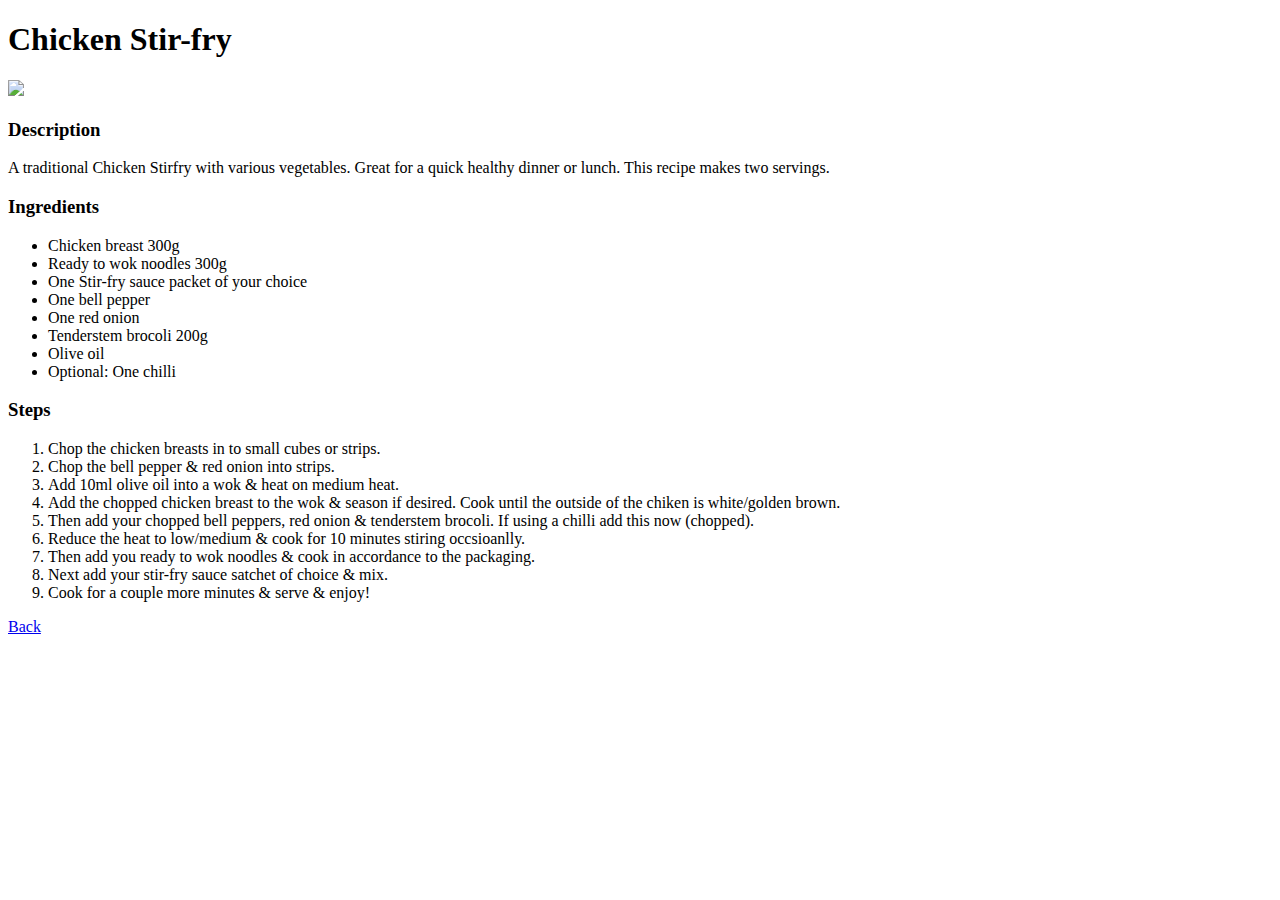
==== recipes/chicken-stirfry.html @ 14d5a7b7 "Added list for the recipe & steps on how to make" ====
<!DOCTYPE html>
<html lang="en">
    <head>
        <meta charset="UTF-8">
        <title>Chicken Stir-fry</title>
    </head>
    <body>
        <h1>Chicken Stir-fry</h1>
        <img src="../img/strifry.jpg">
        <h3>Description</h3>
        <p>A traditional Chicken Stirfry with various vegetables. Great for a quick healthy dinner or lunch. This recipe makes two servings.</p>
        <h3>Ingredients</h3>
        <ul>
            <li>Chicken breast 300g</li>
            <li>Ready to wok noodles 300g</li>
            <li>One Stir-fry sauce packet of your choice</li>
            <li>One bell pepper</li>
            <li>One red onion</li>
            <li>Tenderstem brocoli 200g</li>
            <li>Olive oil</li>
            <li>Optional: One chilli</li>
        </ul>
        <h3>Steps</h3>
        <ol>
            <li>Chop the chicken breasts in to small cubes or strips.</li>
            <li>Chop the bell pepper & red onion into strips.</li>
            <li>Add 10ml olive oil into a wok & heat on medium heat.</li>
            <li>Add the chopped chicken breast to the wok & season if 
            desired. Cook until the outside of the chiken is white/golden brown. </li>
            <li>Then add your chopped bell peppers, red onion & tenderstem brocoli. 
            If using a chilli add this now (chopped).</li>
            <li>Reduce the heat to low/medium & cook for 10 minutes stiring 
            occsioanlly.</li>
            <li>Then add you ready to wok noodles & cook in accordance to the 
            packaging.</li>
            <li>Next add your stir-fry sauce satchet of choice & mix.</li>
            <li>Cook for a couple more minutes & serve & enjoy!</li>
        </ol>
        <a href="file:///home/buzzrd/odin-recipes/index.html">Back</a>
    </body>
</html>
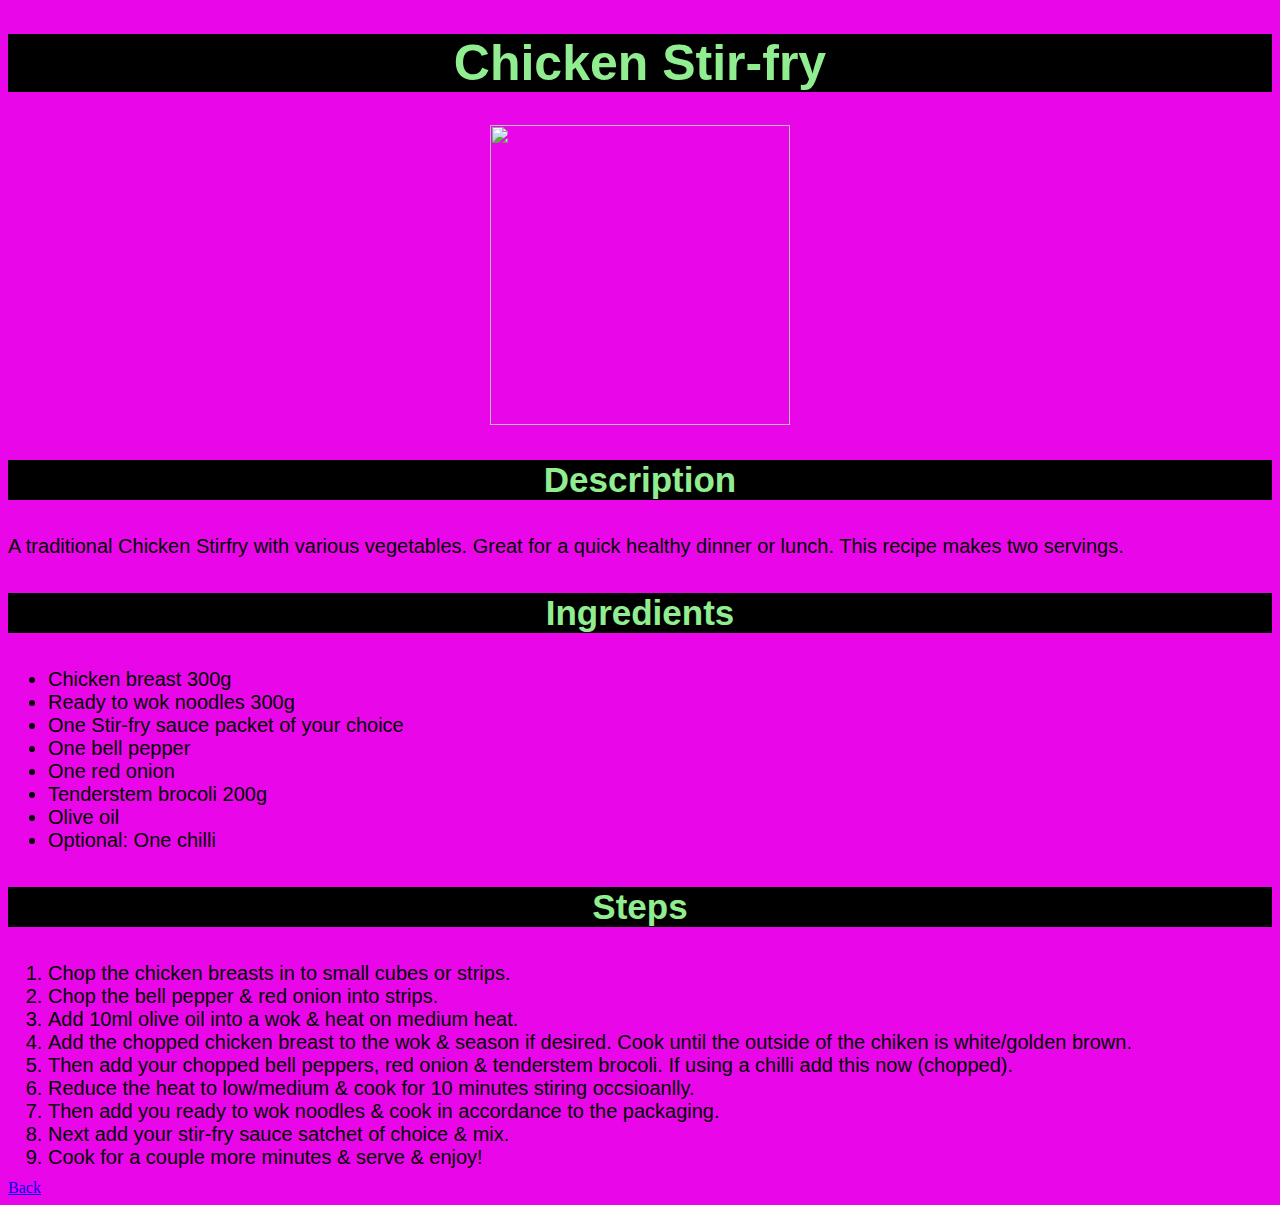
==== commit f419a894: "Added internal CSS" ====
--- a/recipes/chicken-stirfry.html
+++ b/recipes/chicken-stirfry.html
@@ -3,6 +3,43 @@
     <head>
         <meta charset="UTF-8">
         <title>Chicken Stir-fry</title>
+        <style>
+            html{
+                background-color: rgb(233, 7, 233);
+            }
+            
+            h1{
+                font-size: 50px;
+                font-family: Georgia, sans-serif;
+                text-align: center;
+                color: lightgreen;
+                background-color: rgb(0, 0, 0);
+            }
+
+            img{
+                width:300px;
+                height: 300px;
+                display: block;
+                margin-right: auto;
+                margin-left: auto;
+            }
+
+            h3{
+                font-size: 35px;
+                font-family: Georgia, sans-serif;
+                text-align: center;
+                color: lightgreen;
+                background-color: black;
+            }
+
+            p , ul, ol{
+                font-size: 20px;
+                font-family: Georgia, sans-serif;
+                margin: 10px 0;
+
+            }
+            
+        </style>
     </head>
     <body>
         <h1>Chicken Stir-fry</h1>
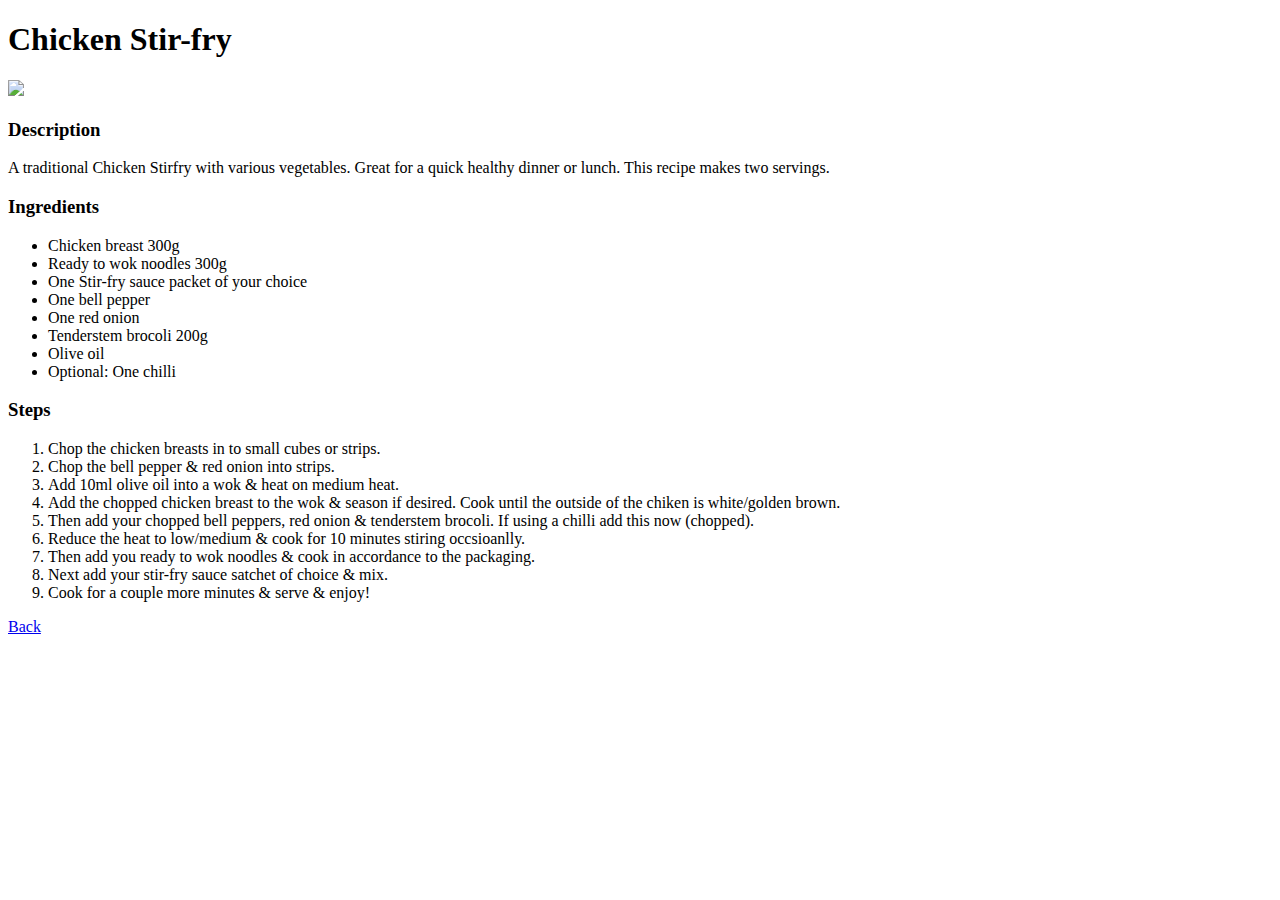
==== commit dcc4146c: "Removed internal css" ====
--- a/recipes/chicken-stirfry.html
+++ b/recipes/chicken-stirfry.html
@@ -3,43 +3,6 @@
     <head>
         <meta charset="UTF-8">
         <title>Chicken Stir-fry</title>
-        <style>
-            html{
-                background-color: rgb(233, 7, 233);
-            }
-            
-            h1{
-                font-size: 50px;
-                font-family: Georgia, sans-serif;
-                text-align: center;
-                color: lightgreen;
-                background-color: rgb(0, 0, 0);
-            }
-
-            img{
-                width:300px;
-                height: 300px;
-                display: block;
-                margin-right: auto;
-                margin-left: auto;
-            }
-
-            h3{
-                font-size: 35px;
-                font-family: Georgia, sans-serif;
-                text-align: center;
-                color: lightgreen;
-                background-color: black;
-            }
-
-            p , ul, ol{
-                font-size: 20px;
-                font-family: Georgia, sans-serif;
-                margin: 10px 0;
-
-            }
-            
-        </style>
     </head>
     <body>
         <h1>Chicken Stir-fry</h1>
